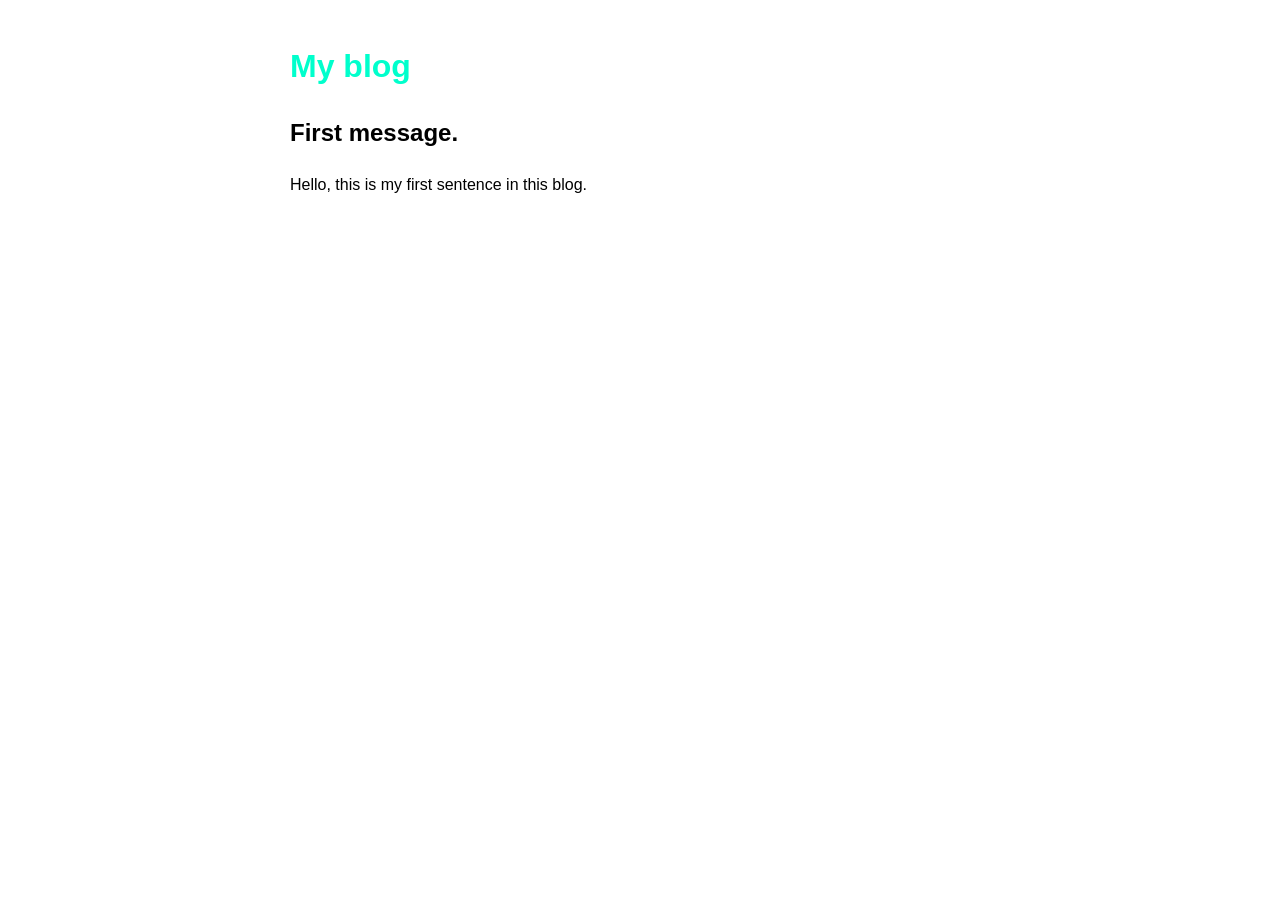
==== index.html @ fbde27d3 "First version of the blog." ====
<!DOCTYPE html>
<html lang="pl">
<head>
  <meta charset="UTF-8">
  <meta name="viewport" content="width=device-width, initial-scale=1.0">
  <title>My blog</title>
  <link rel="stylesheet" href="style.css">
</head>
<body>
  <header>
    <h1>My blog</h1>
  </header>
  <main>
    <article>
      <h2>First message.</h2>
      <p>Hello, this is my first sentence in this blog.</p>
    </article>
  </main>
</body>
</html>
---- style.css ----
body {
  font-family: Arial, sans-serif;
  max-width: 700px;
  margin: 0 auto;
  padding: 20px;
  line-height: 1.6;
}

h1 {
  color: #00ffcc;
}
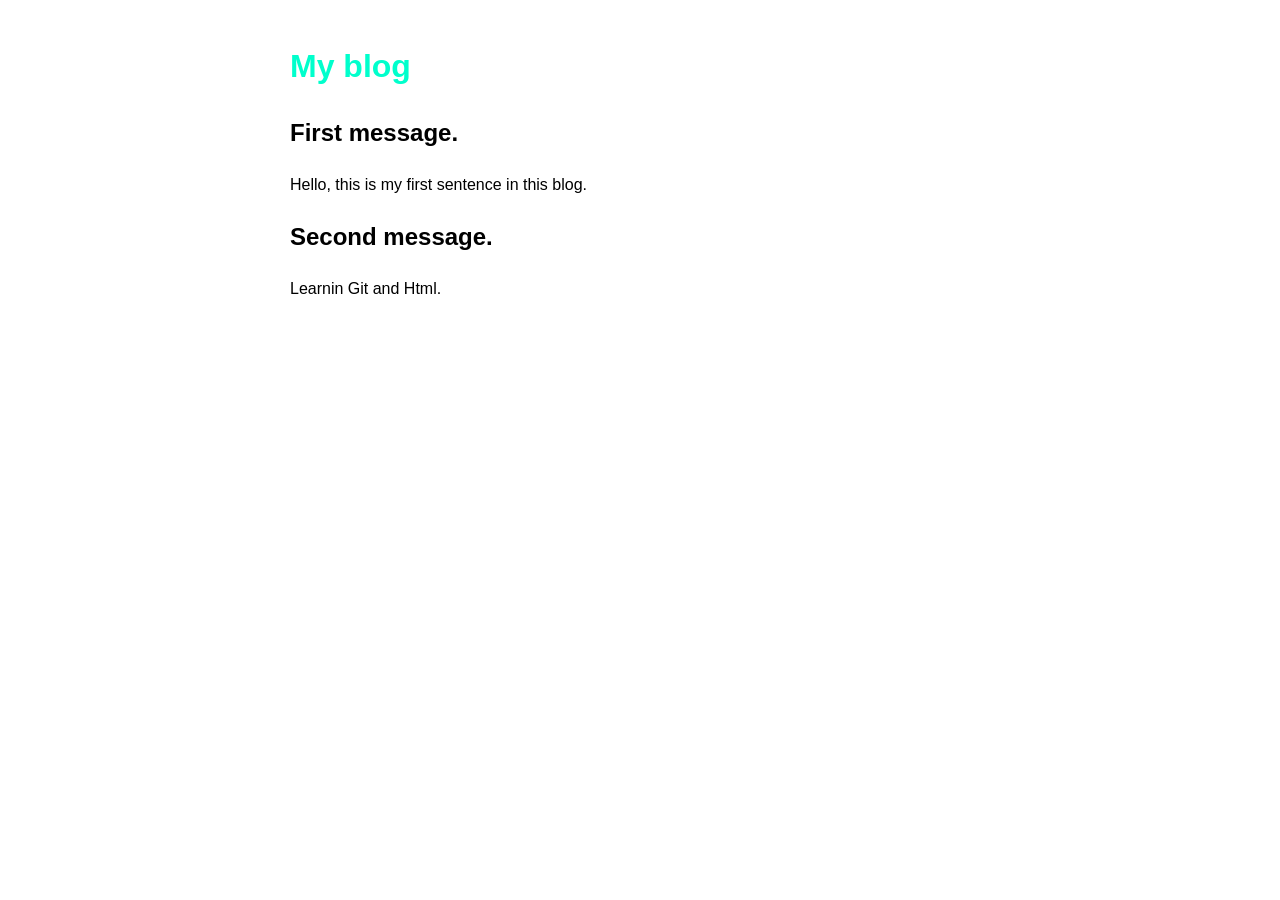
==== commit 3fbc71c1: "Add second post." ====
--- a/index.html
+++ b/index.html
@@ -15,6 +15,10 @@
       <h2>First message.</h2>
       <p>Hello, this is my first sentence in this blog.</p>
     </article>
+    <article>
+        <h2>Second message.</h2>
+        <p>Learnin Git and Html.</p>
+    </article>
   </main>
 </body>
 </html>
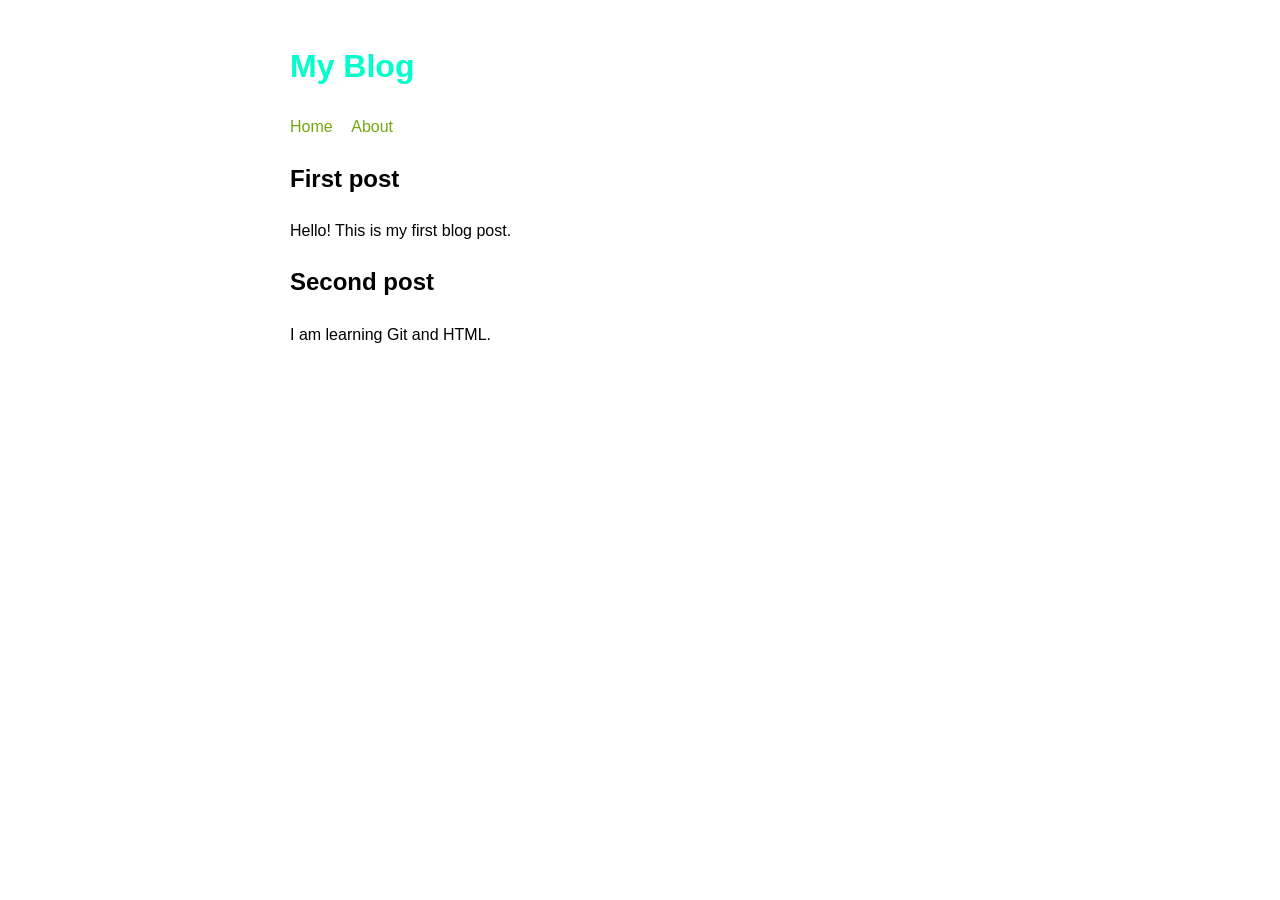
==== commit fb3feaa1: "Add about page and navigation." ====
--- a/index.html
+++ b/index.html
@@ -1,23 +1,27 @@
 <!DOCTYPE html>
-<html lang="pl">
+<html lang="en">
 <head>
   <meta charset="UTF-8">
   <meta name="viewport" content="width=device-width, initial-scale=1.0">
-  <title>My blog</title>
+  <title>My Blog</title>
   <link rel="stylesheet" href="style.css">
 </head>
 <body>
   <header>
-    <h1>My blog</h1>
+    <h1>My Blog</h1>
+    <nav>
+      <a href="index.html">Home</a>
+      <a href="about.html">About</a>
+    </nav>
   </header>
   <main>
     <article>
-      <h2>First message.</h2>
-      <p>Hello, this is my first sentence in this blog.</p>
+      <h2>First post</h2>
+      <p>Hello! This is my first blog post.</p>
     </article>
     <article>
-        <h2>Second message.</h2>
-        <p>Learnin Git and Html.</p>
+      <h2>Second post</h2>
+      <p>I am learning Git and HTML.</p>
     </article>
   </main>
 </body>
--- a/style.css
+++ b/style.css
@@ -8,4 +8,13 @@
 
 h1 {
   color: #00ffcc;
+}
+nav a {
+  margin-right: 15px;
+  color: #75a810;
+  text-decoration: none;
+}
+
+nav a:hover {
+  text-decoration: underline;
 }
